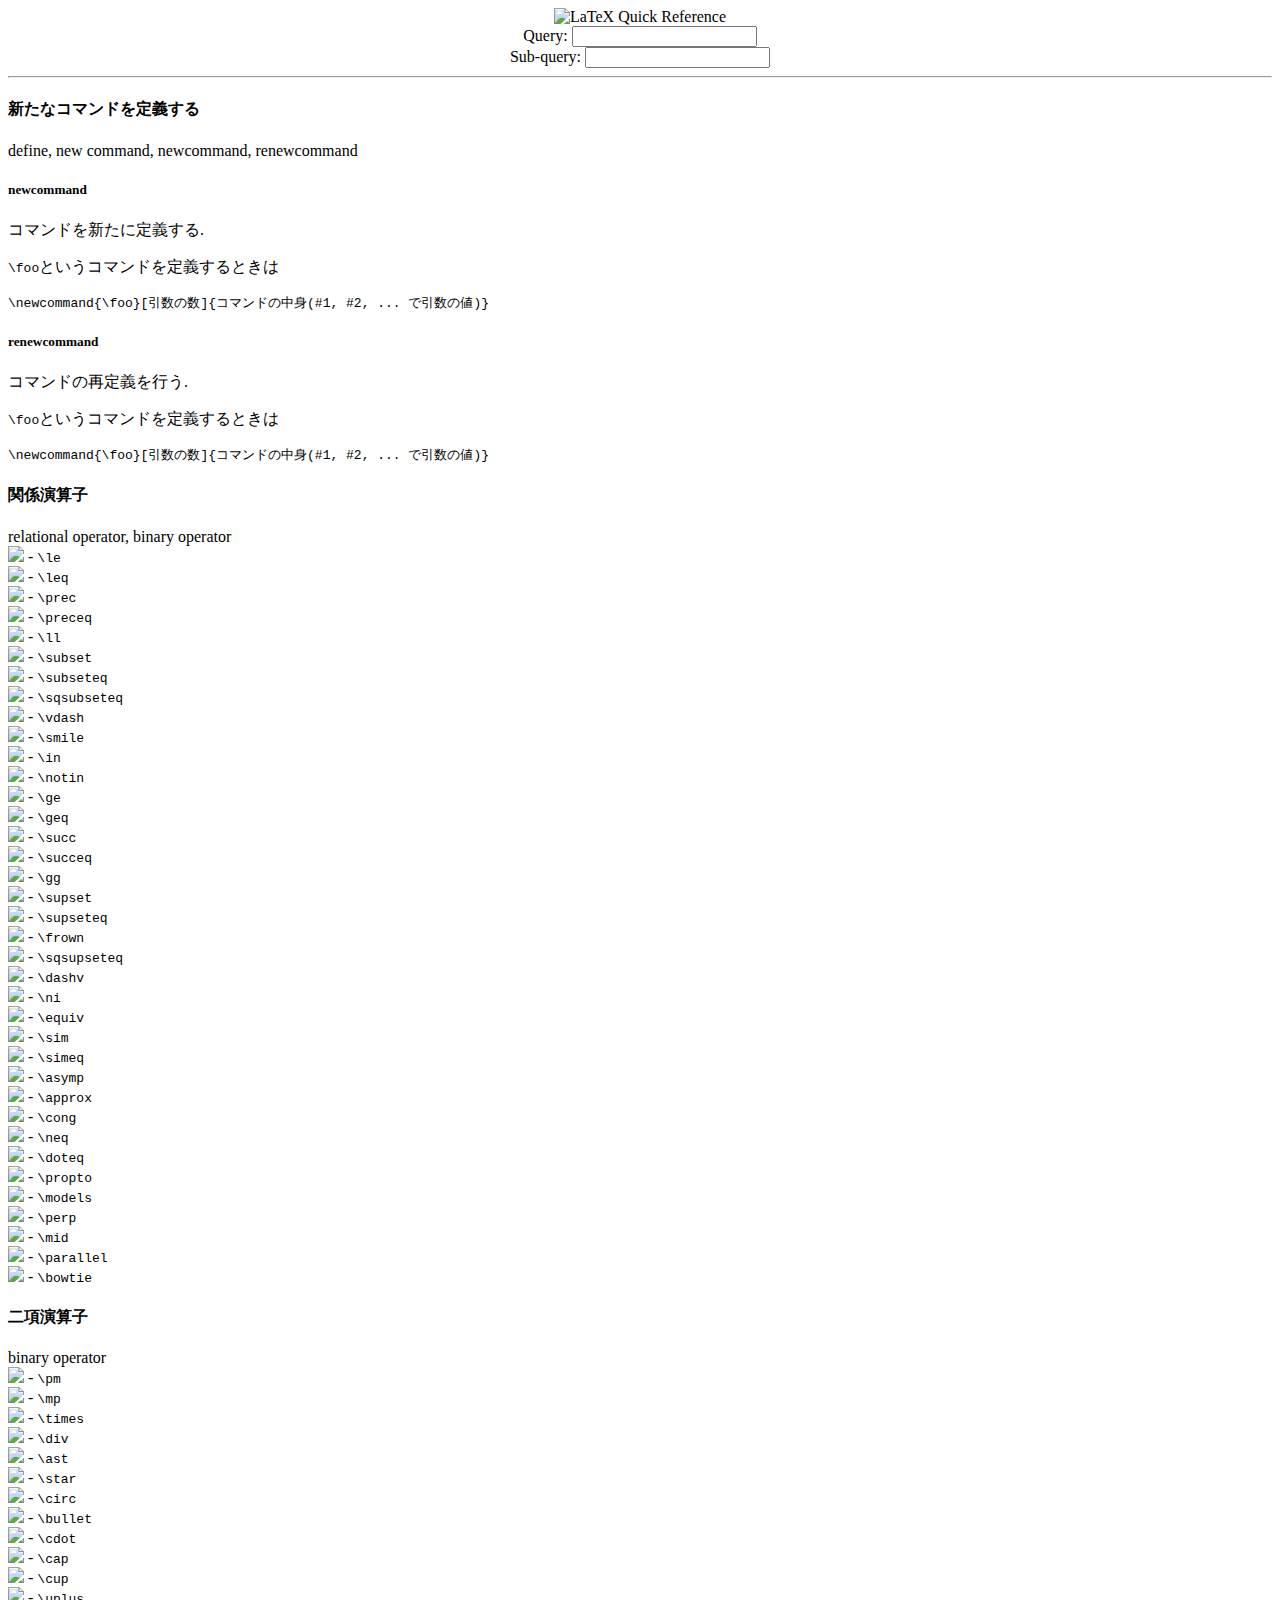
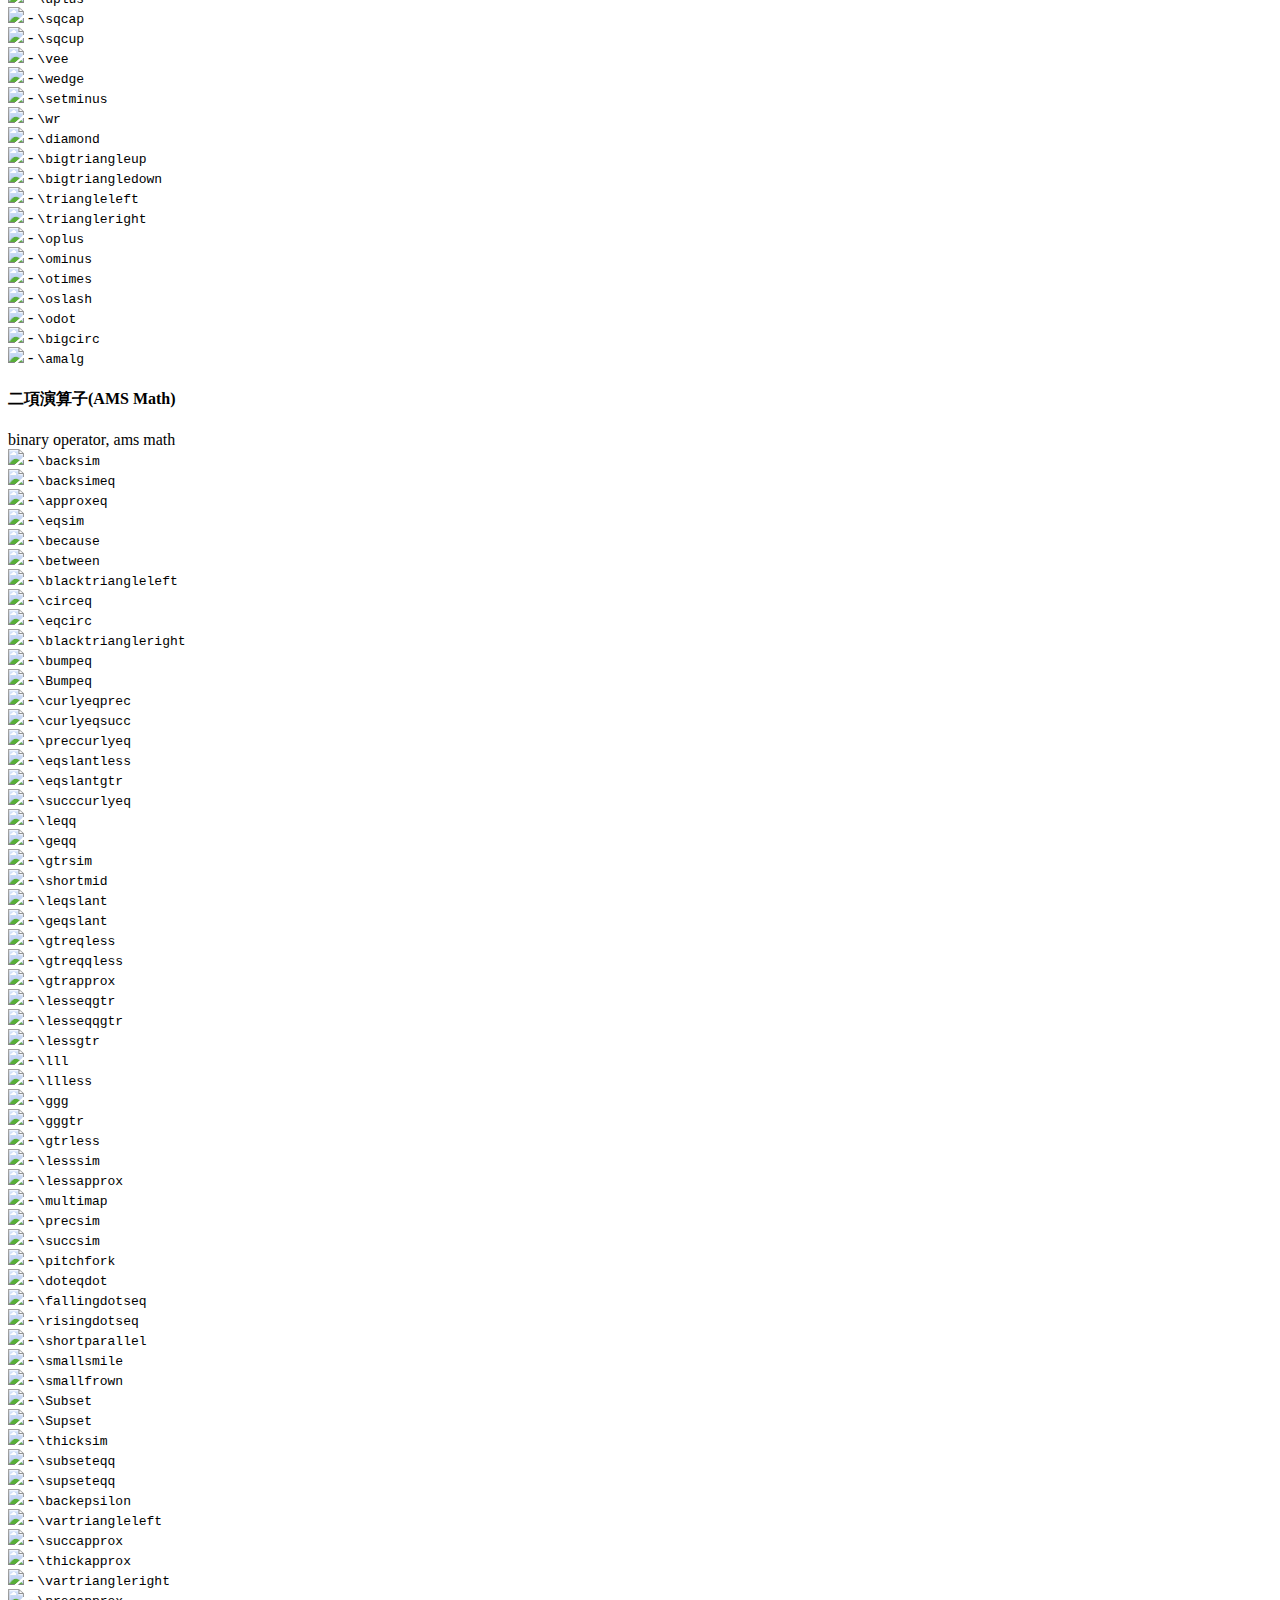
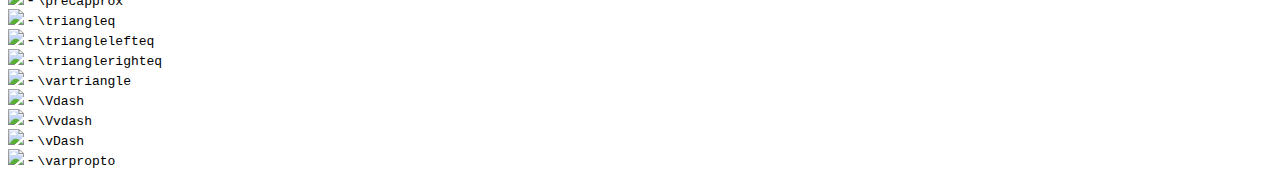
==== laref.html @ 9214ceb7 "fixed image src" ====
<?xml version="1.0" encoding="UTF-8"?>
<!DOCTYPE html PUBLIC "-//W3C//DTD XHTML 1.0 Strict//EN"
	  "http://www.w3.org/TR/xhtml1/DTD/xhtml1-strict.dtd">
<html xmlns="http://www.w3.org/1999/xhtml" xml:lang="ja" lang="ja">
  <head>
    <title>LaTeX Quick Reference</title>
    <script type="text/javascript" src="./jquery-1.3.2.js"></script>
    <script type="text/javascript" src="./quickref.js"></script>
    <link href="./style.css" rel="stylesheet" title="LaTeX Quick Reference" type="text/css" />
  </head>
  <body onload="javascript:$('input#latex-query')[0].focus()">
    <div align="center"><img src="./logo.png" alt="LaTeX Quick Reference"></div>
    <div align="center" id="userInput">
      Query: <input name="latex-query" id="latex-query" onkeyup="javascript:do_search()" value="" /><br />
      Sub-query: <input name="latex-subquery" id="latex-subquery" onkeyup="javascript:do_search()" value="" />
    </div>
    <hr />
    <div id="entries">
      <!--
	  <div class="entry">
	    <h4>title</h4>
	    <div class="keywords">
	      
	    </div>
	    <div class="description">
	      
	    </div>
	    <div class="subentries">
	      <div class="subentry">
		
	      </div>

	      
	    </div>
	  </div>
	  -->

      <div class="entry">
	<h4>新たなコマンドを定義する</h4>
	<div class="keywords">
	  define, new command, newcommand, renewcommand
	</div>
	<div class="description">
	  
	</div>
	<div class="subentries">
	  <div class="subentry">
	    <h5>newcommand</h5>
	    <p>
	      コマンドを新たに定義する.
	    </p>
	    <p>
	      <code>\foo</code>というコマンドを定義するときは
	      <pre>\newcommand{\foo}[引数の数]{コマンドの中身(#1, #2, ... で引数の値)}</pre>
	    </p>
	  </div>

	  <div class="subentry">
	    <h5>renewcommand</h5>
	    <p>
	      コマンドの再定義を行う.
	    </p>
	    <p>
	      <code>\foo</code>というコマンドを定義するときは
	      <pre>\newcommand{\foo}[引数の数]{コマンドの中身(#1, #2, ... で引数の値)}</pre>
	    </p>
	  </div>
	</div>
      </div>

      <div class="entry">
	<h4>関係演算子</h4>
	<div class="keywords">
	  relational operator, binary operator
	</div>
	<div class="description">
	  
	</div>
	<div class="subentries">
	  <div class="subentry">
	    <img src="./images/le.png" /> - <code>\le</code>
	  </div>
	  <div class="subentry">
	    <img src="./images/leq.png" /> - <code>\leq</code>
	  </div>
	  <div class="subentry">
	    <img src="./images/prec.png" /> - <code>\prec</code>
	  </div>
	  <div class="subentry">
	    <img src="./images/preceq.png" /> - <code>\preceq</code>
	  </div>
	  <div class="subentry">
	    <img src="./images/ll.png" /> - <code>\ll</code>
	  </div>
	  <div class="subentry">
	    <img src="./images/subset.png" /> - <code>\subset</code>
	  </div>
	  <div class="subentry">
	    <img src="./images/subseteq.png" /> - <code>\subseteq</code>
	  </div>
	  <div class="subentry">
	    <img src="./images/sqsubseteq.png" /> - <code>\sqsubseteq</code>
	  </div>
	  <div class="subentry">
	    <img src="./images/vdash.png" /> - <code>\vdash</code>
	  </div>
	  <div class="subentry">
	    <img src="./images/smile.png" /> - <code>\smile</code>
	  </div>
	  <div class="subentry">
	    <img src="./images/in.png" /> - <code>\in</code>
	  </div>
	  <div class="subentry">
	    <img src="./images/notin.png" /> - <code>\notin</code>
	  </div>
	  <div class="subentry">
	    <img src="./images/ge.png" /> - <code>\ge</code>
	  </div>
	  <div class="subentry">
	    <img src="./images/geq.png" /> - <code>\geq</code>
	  </div>
	  <div class="subentry">
	    <img src="./images/succ.png" /> - <code>\succ</code>
	  </div>
	  <div class="subentry">
	    <img src="./images/succeq.png" /> - <code>\succeq</code>
	  </div>
	  <div class="subentry">
	    <img src="./images/gg.png" /> - <code>\gg</code>
	  </div>
	  <div class="subentry">
	    <img src="./images/supset.png" /> - <code>\supset</code>
	  </div>
	  <div class="subentry">
	    <img src="./images/supseteq.png" /> - <code>\supseteq</code>
	  </div>
	  <div class="subentry">
	    <img src="./images/frown.png" /> - <code>\frown</code>
	  </div>
	  <div class="subentry">
	    <img src="./images/sqsupseteq.png" /> - <code>\sqsupseteq</code>
	  </div>
	  <div class="subentry">
	    <img src="./images/dashv.png" /> - <code>\dashv</code>
	  </div>
	  <div class="subentry">
	    <img src="./images/ni.png" /> - <code>\ni</code>
	  </div>
	  <div class="subentry">
	    <img src="./images/equiv.png" /> - <code>\equiv</code>
	  </div>
	  <div class="subentry">
	    <img src="./images/sim.png" /> - <code>\sim</code>
	  </div>
	  <div class="subentry">
	    <img src="./images/simeq.png" /> - <code>\simeq</code>
	  </div>
	  <div class="subentry">
	    <img src="./images/asymp.png" /> - <code>\asymp</code>
	  </div>
	  <div class="subentry">
	    <img src="./images/approx.png" /> - <code>\approx</code>
	  </div>
	  <div class="subentry">
	    <img src="./images/cong.png" /> - <code>\cong</code>
	  </div>
	  <div class="subentry">
	    <img src="./images/neq.png" /> - <code>\neq</code>
	  </div>
	  <div class="subentry">
	    <img src="./images/doteq.png" /> - <code>\doteq</code>
	  </div>
	  <div class="subentry">
	    <img src="./images/propto.png" /> - <code>\propto</code>
	  </div>
	  <div class="subentry">
	    <img src="./images/models.png" /> - <code>\models</code>
	  </div>
	  <div class="subentry">
	    <img src="./images/perp.png" /> - <code>\perp</code>
	  </div>
	  <div class="subentry">
	    <img src="./images/mid.png" /> - <code>\mid</code>
	  </div>
	  <div class="subentry">
	    <img src="./images/parallel.png" /> - <code>\parallel</code>
	  </div>
	  <div class="subentry">
	    <img src="./images/bowtie.png" /> - <code>\bowtie</code>
	  </div>
	</div>
      </div>

      <div class="entry">
	<h4>二項演算子</h4>
	<div class="keywords">
	  binary operator
	</div>
	<div class="description">
	  
	</div>
	<div class="subentries">
	  <div class="subentry">
	    <img src="./images/pm.png" /> - <code>\pm</code>
	  </div>
	  <div class="subentry">
	    <img src="./images/mp.png" /> - <code>\mp</code>
	  </div>
	  <div class="subentry">
	    <img src="./images/times.png" /> - <code>\times</code>
	  </div>
	  <div class="subentry">
	    <img src="./images/div.png" /> - <code>\div</code>
	  </div>
	  <div class="subentry">
	    <img src="./images/ast.png" /> - <code>\ast</code>
	  </div>
	  <div class="subentry">
	    <img src="./images/star.png" /> - <code>\star</code>
	  </div>
	  <div class="subentry">
	    <img src="./images/circ.png" /> - <code>\circ</code>
	  </div>
	  <div class="subentry">
	    <img src="./images/bullet.png" /> - <code>\bullet</code>
	  </div>
	  <div class="subentry">
	    <img src="./images/cdot.png" /> - <code>\cdot</code>
	  </div>
	  <div class="subentry">
	    <img src="./images/cap.png" /> - <code>\cap</code>
	  </div>
	  <div class="subentry">
	    <img src="./images/cup.png" /> - <code>\cup</code>
	  </div>
	  <div class="subentry">
	    <img src="./images/uplus.png" /> - <code>\uplus</code>
	  </div>
	  <div class="subentry">
	    <img src="./images/sqcap.png" /> - <code>\sqcap</code>
	  </div>
	  <div class="subentry">
	    <img src="./images/sqcup.png" /> - <code>\sqcup</code>
	  </div>
	  <div class="subentry">
	    <img src="./images/vee.png" /> - <code>\vee</code>
	  </div>
	  <div class="subentry">
	    <img src="./images/wedge.png" /> - <code>\wedge</code>
	  </div>
	  <div class="subentry">
	    <img src="./images/setminus.png" /> - <code>\setminus</code>
	  </div>
	  <div class="subentry">
	    <img src="./images/wr.png" /> - <code>\wr</code>
	  </div>
	  <div class="subentry">
	    <img src="./images/diamond.png" /> - <code>\diamond</code>
	  </div>
	  <div class="subentry">
	    <img src="./images/bigtriangleup.png" /> - <code>\bigtriangleup</code>
	  </div>
	  <div class="subentry">
	    <img src="./images/bigtriangledown.png" /> - <code>\bigtriangledown</code>
	  </div>
	  <div class="subentry">
	    <img src="./images/triangleleft.png" /> - <code>\triangleleft</code>
	  </div>
	  <div class="subentry">
	    <img src="./images/triangleright.png" /> - <code>\triangleright</code>
	  </div>
	  <div class="subentry">
	    <img src="./images/oplus.png" /> - <code>\oplus</code>
	  </div>
	  <div class="subentry">
	    <img src="./images/ominus.png" /> - <code>\ominus</code>
	  </div>
	  <div class="subentry">
	    <img src="./images/otimes.png" /> - <code>\otimes</code>
	  </div>
	  <div class="subentry">
	    <img src="./images/oslash.png" /> - <code>\oslash</code>
	  </div>
	  <div class="subentry">
	    <img src="./images/odot.png" /> - <code>\odot</code>
	  </div>
	  <div class="subentry">
	    <img src="./images/bigcirc.png" /> - <code>\bigcirc</code>
	  </div>
	  <div class="subentry">
	    <img src="./images/amalg.png" /> - <code>\amalg</code>
	  </div>
	  
	</div>
      </div>

      <div class="entry">
	<h4>二項演算子(AMS Math)</h4>
	<div class="keywords">
	  binary operator, ams math
	</div>
	<div class="description">
	  
	</div>
	<div class="subentries">

	  <div class="subentry">
	    <img src="./images/backsim.png" /> - <code>\backsim</code>
	  </div>
	  <div class="subentry">
	    <img src="./images/backsimeq.png" /> - <code>\backsimeq</code>
	  </div>
	  <div class="subentry">
	    <img src="./images/approxeq.png" /> - <code>\approxeq</code>
	  </div>
	  <div class="subentry">
	    <img src="./images/eqsim.png" /> - <code>\eqsim</code>
	  </div>
	  <div class="subentry">
	    <img src="./images/because.png" /> - <code>\because</code>
	  </div>
	  <div class="subentry">
	    <img src="./images/between.png" /> - <code>\between</code>
	  </div>
	  <div class="subentry">
	    <img src="./images/blacktriangleleft.png" /> - <code>\blacktriangleleft</code>
	  </div>
	  <div class="subentry">
	    <img src="./images/circeq.png" /> - <code>\circeq</code>
	  </div>
	  <div class="subentry">
	    <img src="./images/eqcirc.png" /> - <code>\eqcirc</code>
	  </div>
	  <div class="subentry">
	    <img src="./images/blacktriangleright.png" /> - <code>\blacktriangleright</code>
	  </div>
	  <div class="subentry">
	    <img src="./images/bumpeq.png" /> - <code>\bumpeq</code>
	  </div>
	  <div class="subentry">
	    <img src="./images/Bumpeq.png" /> - <code>\Bumpeq</code>
	  </div>
	  <div class="subentry">
	    <img src="./images/curlyeqprec.png" /> - <code>\curlyeqprec</code>
	  </div>
	  <div class="subentry">
	    <img src="./images/curlyeqsucc.png" /> - <code>\curlyeqsucc</code>
	  </div>
	  <div class="subentry">
	    <img src="./images/preccurlyeq.png" /> - <code>\preccurlyeq</code>
	  </div>
	  <div class="subentry">
	    <img src="./images/eqslantless.png" /> - <code>\eqslantless</code>
	  </div>
	  <div class="subentry">
	    <img src="./images/eqslantgtr.png" /> - <code>\eqslantgtr</code>
	  </div>
	  <div class="subentry">
	    <img src="./images/succcurlyeq.png" /> - <code>\succcurlyeq</code>
	  </div>
	  <div class="subentry">
	    <img src="./images/leqq.png" /> - <code>\leqq</code>
	  </div>
	  <div class="subentry">
	    <img src="./images/geqq.png" /> - <code>\geqq</code>
	  </div>
	  <div class="subentry">
	    <img src="./images/gtrsim.png" /> - <code>\gtrsim</code>
	  </div>
	  <div class="subentry">
	    <img src="./images/shortmid.png" /> - <code>\shortmid</code>
	  </div>
	  <div class="subentry">
	    <img src="./images/leqslant.png" /> - <code>\leqslant</code>
	  </div>
	  <div class="subentry">
	    <img src="./images/geqslant.png" /> - <code>\geqslant</code>
	  </div>
	  <div class="subentry">
	    <img src="./images/gtreqless.png" /> - <code>\gtreqless</code>
	  </div>
	  <div class="subentry">
	    <img src="./images/gtreqqless.png" /> - <code>\gtreqqless</code>
	  </div>
	  <div class="subentry">
	    <img src="./images/gtrapprox.png" /> - <code>\gtrapprox</code>
	  </div>
	  <div class="subentry">
	    <img src="./images/lesseqgtr.png" /> - <code>\lesseqgtr</code>
	  </div>
	  <div class="subentry">
	    <img src="./images/lesseqqgtr.png" /> - <code>\lesseqqgtr</code>
	  </div>
	  <div class="subentry">
	    <img src="./images/lessgtr.png" /> - <code>\lessgtr</code>
	  </div>
	  <div class="subentry">
	    <img src="./images/lll.png" /> - <code>\lll</code>
	  </div>
	  <div class="subentry">
	    <img src="./images/llless.png" /> - <code>\llless</code>
	  </div>
	  <div class="subentry">
	    <img src="./images/ggg.png" /> - <code>\ggg</code>
	  </div>
	  <div class="subentry">
	    <img src="./images/gggtr.png" /> - <code>\gggtr</code>
	  </div>
	  <div class="subentry">
	    <img src="./images/gtrless.png" /> - <code>\gtrless</code>
	  </div>
	  <div class="subentry">
	    <img src="./images/lesssim.png" /> - <code>\lesssim</code>
	  </div>
	  <div class="subentry">
	    <img src="./images/lessapprox.png" /> - <code>\lessapprox</code>
	  </div>
	  <div class="subentry">
	    <img src="./images/multimap.png" /> - <code>\multimap</code>
	  </div>
	  <div class="subentry">
	    <img src="./images/precsim.png" /> - <code>\precsim</code>
	  </div>
	  <div class="subentry">
	    <img src="./images/succsim.png" /> - <code>\succsim</code>
	  </div>
	  <div class="subentry">
	    <img src="./images/pitchfork.png" /> - <code>\pitchfork</code>
	  </div>
	  <div class="subentry">
	    <img src="./images/doteqdot.png" /> - <code>\doteqdot</code>
	  </div>
	  <div class="subentry">
	    <img src="./images/fallingdotseq.png" /> - <code>\fallingdotseq</code>
	  </div>
	  <div class="subentry">
	    <img src="./images/risingdotseq.png" /> - <code>\risingdotseq</code>
	  </div>
	  <div class="subentry">
	    <img src="./images/shortparallel.png" /> - <code>\shortparallel</code>
	  </div>
	  <div class="subentry">
	    <img src="./images/smallsmile.png" /> - <code>\smallsmile</code>
	  </div>
	  <div class="subentry">
	    <img src="./images/smallfrown.png" /> - <code>\smallfrown</code>
	  </div>
	  <div class="subentry">
	    <img src="./images/Subset.png" /> - <code>\Subset</code>
	  </div>
	  <div class="subentry">
	    <img src="./images/Supset.png" /> - <code>\Supset</code>
	  </div>
	  <div class="subentry">
	    <img src="./images/thicksim.png" /> - <code>\thicksim</code>
	  </div>
	  <div class="subentry">
	    <img src="./images/subseteqq.png" /> - <code>\subseteqq</code>
	  </div>
	  <div class="subentry">
	    <img src="./images/supseteqq.png" /> - <code>\supseteqq</code>
	  </div>
	  <div class="subentry">
	    <img src="./images/backepsilon.png" /> - <code>\backepsilon</code>
	  </div>
	  <div class="subentry">
	    <img src="./images/vartriangleleft.png" /> - <code>\vartriangleleft</code>
	  </div>
	  <div class="subentry">
	    <img src="./images/succapprox.png" /> - <code>\succapprox</code>
	  </div>
	  <div class="subentry">
	    <img src="./images/thickapprox.png" /> - <code>\thickapprox</code>
	  </div>
	  <div class="subentry">
	    <img src="./images/vartriangleright.png" /> - <code>\vartriangleright</code>
	  </div>
	  <div class="subentry">
	    <img src="./images/precapprox.png" /> - <code>\precapprox</code>
	  </div>
	  <div class="subentry">
	    <img src="./images/triangleq.png" /> - <code>\triangleq</code>
	  </div>
	  <div class="subentry">
	    <img src="./images/trianglelefteq.png" /> - <code>\trianglelefteq</code>
	  </div>
	  <div class="subentry">
	    <img src="./images/trianglerighteq.png" /> - <code>\trianglerighteq</code>
	  </div>
	  <div class="subentry">
	    <img src="./images/vartriangle.png" /> - <code>\vartriangle</code>
	  </div>
	  <div class="subentry">
	    <img src="./images/Vdash.png" /> - <code>\Vdash</code>
	  </div>
	  <div class="subentry">
	    <img src="./images/Vvdash.png" /> - <code>\Vvdash</code>
	  </div>
	  <div class="subentry">
	    <img src="./images/vDash.png" /> - <code>\vDash</code>
	  </div>
	  <div class="subentry">
	    <img src="./images/varpropto.png" /> - <code>\varpropto</code>
	  </div>
	  
	</div>
      </div>
      
    </div>
  </body>
</html>
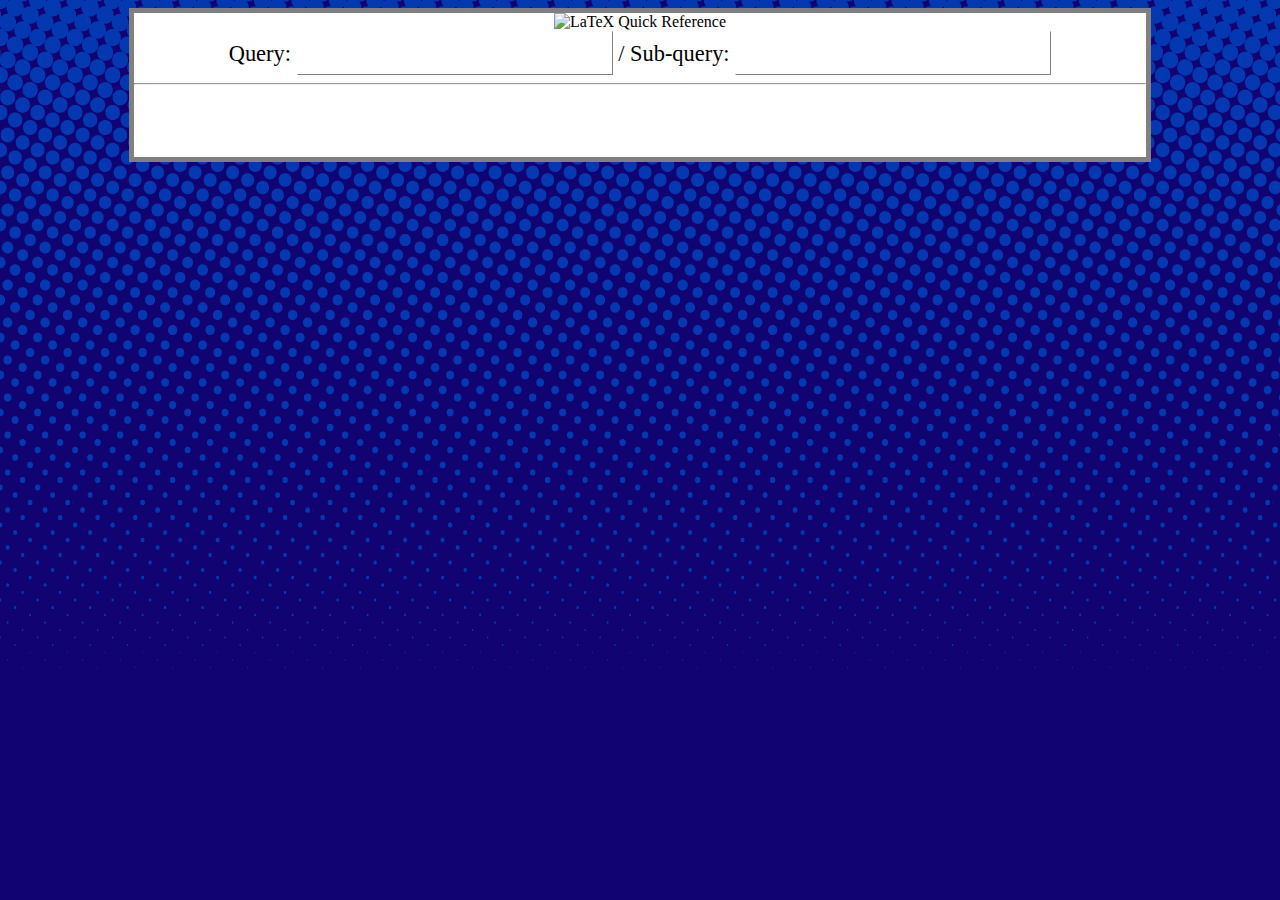
==== commit 140a9395: "fancy style" ====
--- a/laref.html
+++ b/laref.html
@@ -10,503 +10,20 @@
     <link href="./style.css" rel="stylesheet" title="LaTeX Quick Reference" type="text/css" />
   </head>
   <body onload="javascript:$('input#latex-query')[0].focus()">
-    <div align="center"><img src="./logo.png" alt="LaTeX Quick Reference"></div>
-    <div align="center" id="userInput">
-      Query: <input name="latex-query" id="latex-query" onkeyup="javascript:do_search()" value="" /><br />
-      Sub-query: <input name="latex-subquery" id="latex-subquery" onkeyup="javascript:do_search()" value="" />
-    </div>
-    <hr />
-    <div id="entries">
-      <!--
-	  <div class="entry">
-	    <h4>title</h4>
-	    <div class="keywords">
-	      
-	    </div>
-	    <div class="description">
-	      
-	    </div>
-	    <div class="subentries">
-	      <div class="subentry">
-		
-	      </div>
-
-	      
-	    </div>
-	  </div>
-	  -->
-
-      <div class="entry">
-	<h4>新たなコマンドを定義する</h4>
-	<div class="keywords">
-	  define, new command, newcommand, renewcommand
+    <div id="wrapper">
+      <div align="center"><img src="./logo.png" alt="LaTeX Quick Reference"></div>
+	<div align="center" id="userInput">
+	  <span id="loading" style="display: none"><img src="./loading.gif" /></span>
+	  Query: <input name="latex-query" id="latex-query" value="" /> / 
+	  Sub-query: <input name="latex-subquery" id="latex-subquery" value="" />
+	  <script type="text/javascript">
+	    watchChange($('#latex-query')[0], 800, do_search);
+	    watchChange($('#latex-subquery')[0], 800, do_search);
+	  </script>
 	</div>
-	<div class="description">
-	  
-	</div>
-	<div class="subentries">
-	  <div class="subentry">
-	    <h5>newcommand</h5>
-	    <p>
-	      コマンドを新たに定義する.
-	    </p>
-	    <p>
-	      <code>\foo</code>というコマンドを定義するときは
-	      <pre>\newcommand{\foo}[引数の数]{コマンドの中身(#1, #2, ... で引数の値)}</pre>
-	    </p>
-	  </div>
-
-	  <div class="subentry">
-	    <h5>renewcommand</h5>
-	    <p>
-	      コマンドの再定義を行う.
-	    </p>
-	    <p>
-	      <code>\foo</code>というコマンドを定義するときは
-	      <pre>\newcommand{\foo}[引数の数]{コマンドの中身(#1, #2, ... で引数の値)}</pre>
-	    </p>
-	  </div>
+	<hr />
+	<div id="entries">
 	</div>
       </div>
-
-      <div class="entry">
-	<h4>関係演算子</h4>
-	<div class="keywords">
-	  relational operator, binary operator
-	</div>
-	<div class="description">
-	  
-	</div>
-	<div class="subentries">
-	  <div class="subentry">
-	    <img src="./images/le.png" /> - <code>\le</code>
-	  </div>
-	  <div class="subentry">
-	    <img src="./images/leq.png" /> - <code>\leq</code>
-	  </div>
-	  <div class="subentry">
-	    <img src="./images/prec.png" /> - <code>\prec</code>
-	  </div>
-	  <div class="subentry">
-	    <img src="./images/preceq.png" /> - <code>\preceq</code>
-	  </div>
-	  <div class="subentry">
-	    <img src="./images/ll.png" /> - <code>\ll</code>
-	  </div>
-	  <div class="subentry">
-	    <img src="./images/subset.png" /> - <code>\subset</code>
-	  </div>
-	  <div class="subentry">
-	    <img src="./images/subseteq.png" /> - <code>\subseteq</code>
-	  </div>
-	  <div class="subentry">
-	    <img src="./images/sqsubseteq.png" /> - <code>\sqsubseteq</code>
-	  </div>
-	  <div class="subentry">
-	    <img src="./images/vdash.png" /> - <code>\vdash</code>
-	  </div>
-	  <div class="subentry">
-	    <img src="./images/smile.png" /> - <code>\smile</code>
-	  </div>
-	  <div class="subentry">
-	    <img src="./images/in.png" /> - <code>\in</code>
-	  </div>
-	  <div class="subentry">
-	    <img src="./images/notin.png" /> - <code>\notin</code>
-	  </div>
-	  <div class="subentry">
-	    <img src="./images/ge.png" /> - <code>\ge</code>
-	  </div>
-	  <div class="subentry">
-	    <img src="./images/geq.png" /> - <code>\geq</code>
-	  </div>
-	  <div class="subentry">
-	    <img src="./images/succ.png" /> - <code>\succ</code>
-	  </div>
-	  <div class="subentry">
-	    <img src="./images/succeq.png" /> - <code>\succeq</code>
-	  </div>
-	  <div class="subentry">
-	    <img src="./images/gg.png" /> - <code>\gg</code>
-	  </div>
-	  <div class="subentry">
-	    <img src="./images/supset.png" /> - <code>\supset</code>
-	  </div>
-	  <div class="subentry">
-	    <img src="./images/supseteq.png" /> - <code>\supseteq</code>
-	  </div>
-	  <div class="subentry">
-	    <img src="./images/frown.png" /> - <code>\frown</code>
-	  </div>
-	  <div class="subentry">
-	    <img src="./images/sqsupseteq.png" /> - <code>\sqsupseteq</code>
-	  </div>
-	  <div class="subentry">
-	    <img src="./images/dashv.png" /> - <code>\dashv</code>
-	  </div>
-	  <div class="subentry">
-	    <img src="./images/ni.png" /> - <code>\ni</code>
-	  </div>
-	  <div class="subentry">
-	    <img src="./images/equiv.png" /> - <code>\equiv</code>
-	  </div>
-	  <div class="subentry">
-	    <img src="./images/sim.png" /> - <code>\sim</code>
-	  </div>
-	  <div class="subentry">
-	    <img src="./images/simeq.png" /> - <code>\simeq</code>
-	  </div>
-	  <div class="subentry">
-	    <img src="./images/asymp.png" /> - <code>\asymp</code>
-	  </div>
-	  <div class="subentry">
-	    <img src="./images/approx.png" /> - <code>\approx</code>
-	  </div>
-	  <div class="subentry">
-	    <img src="./images/cong.png" /> - <code>\cong</code>
-	  </div>
-	  <div class="subentry">
-	    <img src="./images/neq.png" /> - <code>\neq</code>
-	  </div>
-	  <div class="subentry">
-	    <img src="./images/doteq.png" /> - <code>\doteq</code>
-	  </div>
-	  <div class="subentry">
-	    <img src="./images/propto.png" /> - <code>\propto</code>
-	  </div>
-	  <div class="subentry">
-	    <img src="./images/models.png" /> - <code>\models</code>
-	  </div>
-	  <div class="subentry">
-	    <img src="./images/perp.png" /> - <code>\perp</code>
-	  </div>
-	  <div class="subentry">
-	    <img src="./images/mid.png" /> - <code>\mid</code>
-	  </div>
-	  <div class="subentry">
-	    <img src="./images/parallel.png" /> - <code>\parallel</code>
-	  </div>
-	  <div class="subentry">
-	    <img src="./images/bowtie.png" /> - <code>\bowtie</code>
-	  </div>
-	</div>
-      </div>
-
-      <div class="entry">
-	<h4>二項演算子</h4>
-	<div class="keywords">
-	  binary operator
-	</div>
-	<div class="description">
-	  
-	</div>
-	<div class="subentries">
-	  <div class="subentry">
-	    <img src="./images/pm.png" /> - <code>\pm</code>
-	  </div>
-	  <div class="subentry">
-	    <img src="./images/mp.png" /> - <code>\mp</code>
-	  </div>
-	  <div class="subentry">
-	    <img src="./images/times.png" /> - <code>\times</code>
-	  </div>
-	  <div class="subentry">
-	    <img src="./images/div.png" /> - <code>\div</code>
-	  </div>
-	  <div class="subentry">
-	    <img src="./images/ast.png" /> - <code>\ast</code>
-	  </div>
-	  <div class="subentry">
-	    <img src="./images/star.png" /> - <code>\star</code>
-	  </div>
-	  <div class="subentry">
-	    <img src="./images/circ.png" /> - <code>\circ</code>
-	  </div>
-	  <div class="subentry">
-	    <img src="./images/bullet.png" /> - <code>\bullet</code>
-	  </div>
-	  <div class="subentry">
-	    <img src="./images/cdot.png" /> - <code>\cdot</code>
-	  </div>
-	  <div class="subentry">
-	    <img src="./images/cap.png" /> - <code>\cap</code>
-	  </div>
-	  <div class="subentry">
-	    <img src="./images/cup.png" /> - <code>\cup</code>
-	  </div>
-	  <div class="subentry">
-	    <img src="./images/uplus.png" /> - <code>\uplus</code>
-	  </div>
-	  <div class="subentry">
-	    <img src="./images/sqcap.png" /> - <code>\sqcap</code>
-	  </div>
-	  <div class="subentry">
-	    <img src="./images/sqcup.png" /> - <code>\sqcup</code>
-	  </div>
-	  <div class="subentry">
-	    <img src="./images/vee.png" /> - <code>\vee</code>
-	  </div>
-	  <div class="subentry">
-	    <img src="./images/wedge.png" /> - <code>\wedge</code>
-	  </div>
-	  <div class="subentry">
-	    <img src="./images/setminus.png" /> - <code>\setminus</code>
-	  </div>
-	  <div class="subentry">
-	    <img src="./images/wr.png" /> - <code>\wr</code>
-	  </div>
-	  <div class="subentry">
-	    <img src="./images/diamond.png" /> - <code>\diamond</code>
-	  </div>
-	  <div class="subentry">
-	    <img src="./images/bigtriangleup.png" /> - <code>\bigtriangleup</code>
-	  </div>
-	  <div class="subentry">
-	    <img src="./images/bigtriangledown.png" /> - <code>\bigtriangledown</code>
-	  </div>
-	  <div class="subentry">
-	    <img src="./images/triangleleft.png" /> - <code>\triangleleft</code>
-	  </div>
-	  <div class="subentry">
-	    <img src="./images/triangleright.png" /> - <code>\triangleright</code>
-	  </div>
-	  <div class="subentry">
-	    <img src="./images/oplus.png" /> - <code>\oplus</code>
-	  </div>
-	  <div class="subentry">
-	    <img src="./images/ominus.png" /> - <code>\ominus</code>
-	  </div>
-	  <div class="subentry">
-	    <img src="./images/otimes.png" /> - <code>\otimes</code>
-	  </div>
-	  <div class="subentry">
-	    <img src="./images/oslash.png" /> - <code>\oslash</code>
-	  </div>
-	  <div class="subentry">
-	    <img src="./images/odot.png" /> - <code>\odot</code>
-	  </div>
-	  <div class="subentry">
-	    <img src="./images/bigcirc.png" /> - <code>\bigcirc</code>
-	  </div>
-	  <div class="subentry">
-	    <img src="./images/amalg.png" /> - <code>\amalg</code>
-	  </div>
-	  
-	</div>
-      </div>
-
-      <div class="entry">
-	<h4>二項演算子(AMS Math)</h4>
-	<div class="keywords">
-	  binary operator, ams math
-	</div>
-	<div class="description">
-	  
-	</div>
-	<div class="subentries">
-
-	  <div class="subentry">
-	    <img src="./images/backsim.png" /> - <code>\backsim</code>
-	  </div>
-	  <div class="subentry">
-	    <img src="./images/backsimeq.png" /> - <code>\backsimeq</code>
-	  </div>
-	  <div class="subentry">
-	    <img src="./images/approxeq.png" /> - <code>\approxeq</code>
-	  </div>
-	  <div class="subentry">
-	    <img src="./images/eqsim.png" /> - <code>\eqsim</code>
-	  </div>
-	  <div class="subentry">
-	    <img src="./images/because.png" /> - <code>\because</code>
-	  </div>
-	  <div class="subentry">
-	    <img src="./images/between.png" /> - <code>\between</code>
-	  </div>
-	  <div class="subentry">
-	    <img src="./images/blacktriangleleft.png" /> - <code>\blacktriangleleft</code>
-	  </div>
-	  <div class="subentry">
-	    <img src="./images/circeq.png" /> - <code>\circeq</code>
-	  </div>
-	  <div class="subentry">
-	    <img src="./images/eqcirc.png" /> - <code>\eqcirc</code>
-	  </div>
-	  <div class="subentry">
-	    <img src="./images/blacktriangleright.png" /> - <code>\blacktriangleright</code>
-	  </div>
-	  <div class="subentry">
-	    <img src="./images/bumpeq.png" /> - <code>\bumpeq</code>
-	  </div>
-	  <div class="subentry">
-	    <img src="./images/Bumpeq.png" /> - <code>\Bumpeq</code>
-	  </div>
-	  <div class="subentry">
-	    <img src="./images/curlyeqprec.png" /> - <code>\curlyeqprec</code>
-	  </div>
-	  <div class="subentry">
-	    <img src="./images/curlyeqsucc.png" /> - <code>\curlyeqsucc</code>
-	  </div>
-	  <div class="subentry">
-	    <img src="./images/preccurlyeq.png" /> - <code>\preccurlyeq</code>
-	  </div>
-	  <div class="subentry">
-	    <img src="./images/eqslantless.png" /> - <code>\eqslantless</code>
-	  </div>
-	  <div class="subentry">
-	    <img src="./images/eqslantgtr.png" /> - <code>\eqslantgtr</code>
-	  </div>
-	  <div class="subentry">
-	    <img src="./images/succcurlyeq.png" /> - <code>\succcurlyeq</code>
-	  </div>
-	  <div class="subentry">
-	    <img src="./images/leqq.png" /> - <code>\leqq</code>
-	  </div>
-	  <div class="subentry">
-	    <img src="./images/geqq.png" /> - <code>\geqq</code>
-	  </div>
-	  <div class="subentry">
-	    <img src="./images/gtrsim.png" /> - <code>\gtrsim</code>
-	  </div>
-	  <div class="subentry">
-	    <img src="./images/shortmid.png" /> - <code>\shortmid</code>
-	  </div>
-	  <div class="subentry">
-	    <img src="./images/leqslant.png" /> - <code>\leqslant</code>
-	  </div>
-	  <div class="subentry">
-	    <img src="./images/geqslant.png" /> - <code>\geqslant</code>
-	  </div>
-	  <div class="subentry">
-	    <img src="./images/gtreqless.png" /> - <code>\gtreqless</code>
-	  </div>
-	  <div class="subentry">
-	    <img src="./images/gtreqqless.png" /> - <code>\gtreqqless</code>
-	  </div>
-	  <div class="subentry">
-	    <img src="./images/gtrapprox.png" /> - <code>\gtrapprox</code>
-	  </div>
-	  <div class="subentry">
-	    <img src="./images/lesseqgtr.png" /> - <code>\lesseqgtr</code>
-	  </div>
-	  <div class="subentry">
-	    <img src="./images/lesseqqgtr.png" /> - <code>\lesseqqgtr</code>
-	  </div>
-	  <div class="subentry">
-	    <img src="./images/lessgtr.png" /> - <code>\lessgtr</code>
-	  </div>
-	  <div class="subentry">
-	    <img src="./images/lll.png" /> - <code>\lll</code>
-	  </div>
-	  <div class="subentry">
-	    <img src="./images/llless.png" /> - <code>\llless</code>
-	  </div>
-	  <div class="subentry">
-	    <img src="./images/ggg.png" /> - <code>\ggg</code>
-	  </div>
-	  <div class="subentry">
-	    <img src="./images/gggtr.png" /> - <code>\gggtr</code>
-	  </div>
-	  <div class="subentry">
-	    <img src="./images/gtrless.png" /> - <code>\gtrless</code>
-	  </div>
-	  <div class="subentry">
-	    <img src="./images/lesssim.png" /> - <code>\lesssim</code>
-	  </div>
-	  <div class="subentry">
-	    <img src="./images/lessapprox.png" /> - <code>\lessapprox</code>
-	  </div>
-	  <div class="subentry">
-	    <img src="./images/multimap.png" /> - <code>\multimap</code>
-	  </div>
-	  <div class="subentry">
-	    <img src="./images/precsim.png" /> - <code>\precsim</code>
-	  </div>
-	  <div class="subentry">
-	    <img src="./images/succsim.png" /> - <code>\succsim</code>
-	  </div>
-	  <div class="subentry">
-	    <img src="./images/pitchfork.png" /> - <code>\pitchfork</code>
-	  </div>
-	  <div class="subentry">
-	    <img src="./images/doteqdot.png" /> - <code>\doteqdot</code>
-	  </div>
-	  <div class="subentry">
-	    <img src="./images/fallingdotseq.png" /> - <code>\fallingdotseq</code>
-	  </div>
-	  <div class="subentry">
-	    <img src="./images/risingdotseq.png" /> - <code>\risingdotseq</code>
-	  </div>
-	  <div class="subentry">
-	    <img src="./images/shortparallel.png" /> - <code>\shortparallel</code>
-	  </div>
-	  <div class="subentry">
-	    <img src="./images/smallsmile.png" /> - <code>\smallsmile</code>
-	  </div>
-	  <div class="subentry">
-	    <img src="./images/smallfrown.png" /> - <code>\smallfrown</code>
-	  </div>
-	  <div class="subentry">
-	    <img src="./images/Subset.png" /> - <code>\Subset</code>
-	  </div>
-	  <div class="subentry">
-	    <img src="./images/Supset.png" /> - <code>\Supset</code>
-	  </div>
-	  <div class="subentry">
-	    <img src="./images/thicksim.png" /> - <code>\thicksim</code>
-	  </div>
-	  <div class="subentry">
-	    <img src="./images/subseteqq.png" /> - <code>\subseteqq</code>
-	  </div>
-	  <div class="subentry">
-	    <img src="./images/supseteqq.png" /> - <code>\supseteqq</code>
-	  </div>
-	  <div class="subentry">
-	    <img src="./images/backepsilon.png" /> - <code>\backepsilon</code>
-	  </div>
-	  <div class="subentry">
-	    <img src="./images/vartriangleleft.png" /> - <code>\vartriangleleft</code>
-	  </div>
-	  <div class="subentry">
-	    <img src="./images/succapprox.png" /> - <code>\succapprox</code>
-	  </div>
-	  <div class="subentry">
-	    <img src="./images/thickapprox.png" /> - <code>\thickapprox</code>
-	  </div>
-	  <div class="subentry">
-	    <img src="./images/vartriangleright.png" /> - <code>\vartriangleright</code>
-	  </div>
-	  <div class="subentry">
-	    <img src="./images/precapprox.png" /> - <code>\precapprox</code>
-	  </div>
-	  <div class="subentry">
-	    <img src="./images/triangleq.png" /> - <code>\triangleq</code>
-	  </div>
-	  <div class="subentry">
-	    <img src="./images/trianglelefteq.png" /> - <code>\trianglelefteq</code>
-	  </div>
-	  <div class="subentry">
-	    <img src="./images/trianglerighteq.png" /> - <code>\trianglerighteq</code>
-	  </div>
-	  <div class="subentry">
-	    <img src="./images/vartriangle.png" /> - <code>\vartriangle</code>
-	  </div>
-	  <div class="subentry">
-	    <img src="./images/Vdash.png" /> - <code>\Vdash</code>
-	  </div>
-	  <div class="subentry">
-	    <img src="./images/Vvdash.png" /> - <code>\Vvdash</code>
-	  </div>
-	  <div class="subentry">
-	    <img src="./images/vDash.png" /> - <code>\vDash</code>
-	  </div>
-	  <div class="subentry">
-	    <img src="./images/varpropto.png" /> - <code>\varpropto</code>
-	  </div>
-	  
-	</div>
-      </div>
-      
-    </div>
   </body>
 </html>
--- a/style.css
+++ b/style.css
@@ -0,0 +1,31 @@
+
+body {
+    background-color: #110472;
+    background-image: url("./bg-dotted.png");
+    background-repeat: repeat-x;
+}
+
+div#wrapper {
+    background-color: white;
+    width: 80%;
+    margin-left: auto;
+    margin-right: auto;
+    border: 5px gray solid;
+}
+
+div#userInput {
+    font-size: 1.4em;
+}
+
+input#latex-query, input#latex-subquery {
+    border: 1px gray solid;
+    border-top-color: white;
+    border-left-color: white;
+    padding: 0.2em;
+    font-size: 1.2em;
+    width: 30%;
+}
+
+div#entries {
+    padding: 2em;
+}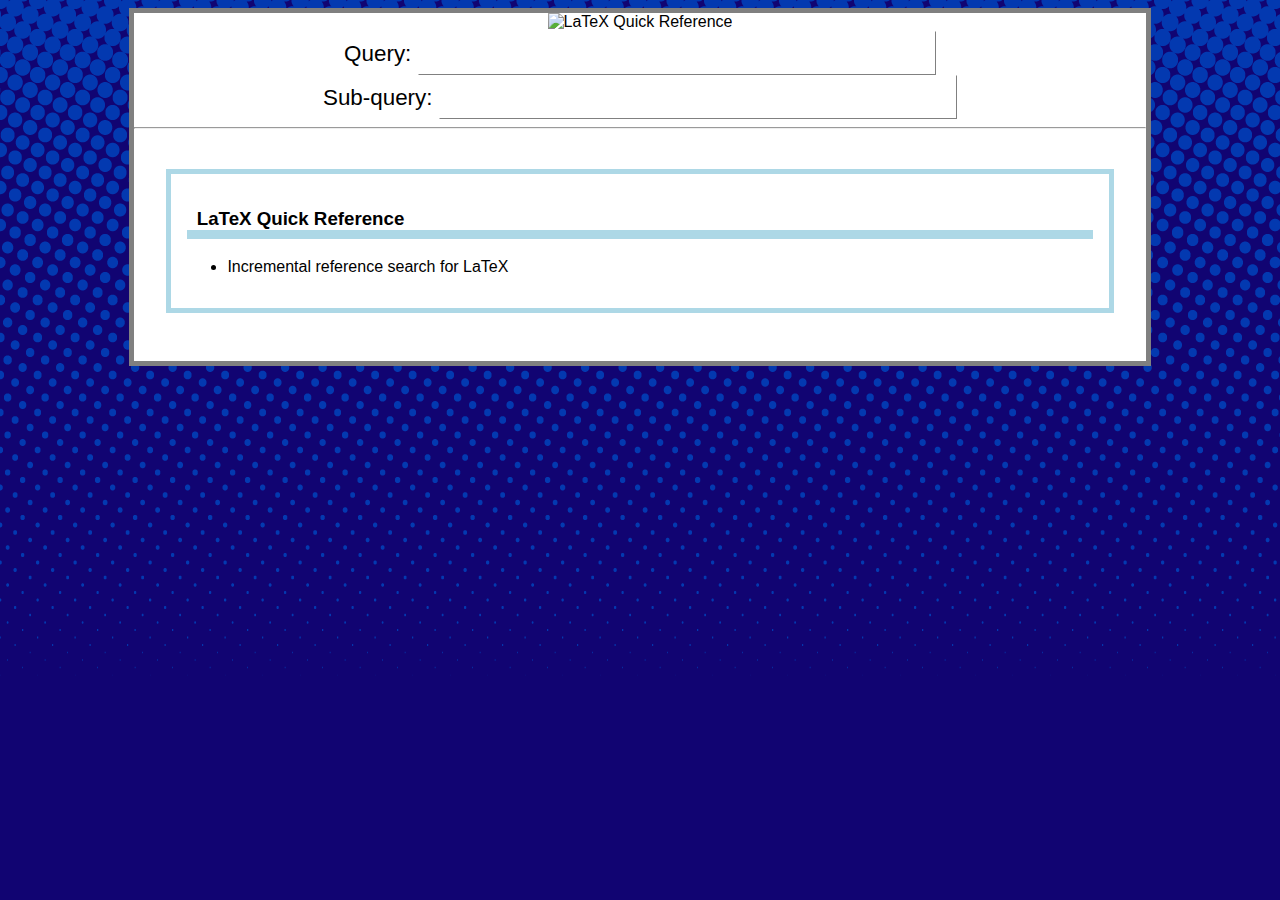
==== commit 4ca7aaaf: "some style change" ====
--- a/laref.html
+++ b/laref.html
@@ -12,18 +12,28 @@
   <body onload="javascript:$('input#latex-query')[0].focus()">
     <div id="wrapper">
       <div align="center"><img src="./logo.png" alt="LaTeX Quick Reference"></div>
-	<div align="center" id="userInput">
-	  <span id="loading" style="display: none"><img src="./loading.gif" /></span>
-	  Query: <input name="latex-query" id="latex-query" value="" /> / 
-	  Sub-query: <input name="latex-subquery" id="latex-subquery" value="" />
-	  <script type="text/javascript">
-	    watchChange($('#latex-query')[0], 800, do_search);
-	    watchChange($('#latex-subquery')[0], 800, do_search);
-	  </script>
-	</div>
-	<hr />
-	<div id="entries">
+      <div align="center" id="userInput">
+	Query: <input name="latex-query" id="latex-query" value="" />
+	<span id="loading" style="display: none"><img src="./loading.gif" /></span>
+	<br />Sub-query:
+	<input name="latex-subquery" id="latex-subquery" value="" />
+	<script type="text/javascript">
+	  watchChange($('#latex-query')[0], 800, do_search);
+	  watchChange($('#latex-subquery')[0], 800, do_search);
+	</script>
+      </div>
+      <hr />
+      <div id="entries">
+	<div class="entry">
+	  <h3>
+	    LaTeX Quick Reference
+	  </h3>
+	  
+	  <ul>
+	    <li>Incremental reference search for LaTeX</li>
+	  </ul>
 	</div>
       </div>
+    </div>
   </body>
 </html>
--- a/style.css
+++ b/style.css
@@ -3,6 +3,7 @@
     background-color: #110472;
     background-image: url("./bg-dotted.png");
     background-repeat: repeat-x;
+    font-family: "Verdana", "Arial", sans-serif;
 }
 
 div#wrapper {
@@ -23,9 +24,34 @@
     border-left-color: white;
     padding: 0.2em;
     font-size: 1.2em;
-    width: 30%;
+    width: 50%;
 }
 
 div#entries {
     padding: 2em;
+}
+
+div.entry {
+    border: 5px solid lightblue;
+    padding: 1em;
+    margin-bottom: 1em;
+}
+
+div.entry h3 {
+    border-bottom: 0.5em solid lightblue;
+    padding-left: 0.5em;
+}
+
+div.entry h4 {
+    border-bottom: 0.4em solid lightblue;
+    padding-left: 0.5em;
+}
+
+div.entry h5 {
+    border-bottom: 0.3em solid lightblue;
+    padding-left: 0.5em;
+}
+
+div.entry pre, div.entry code {
+    font-family: "Courier New", monospace;
 }